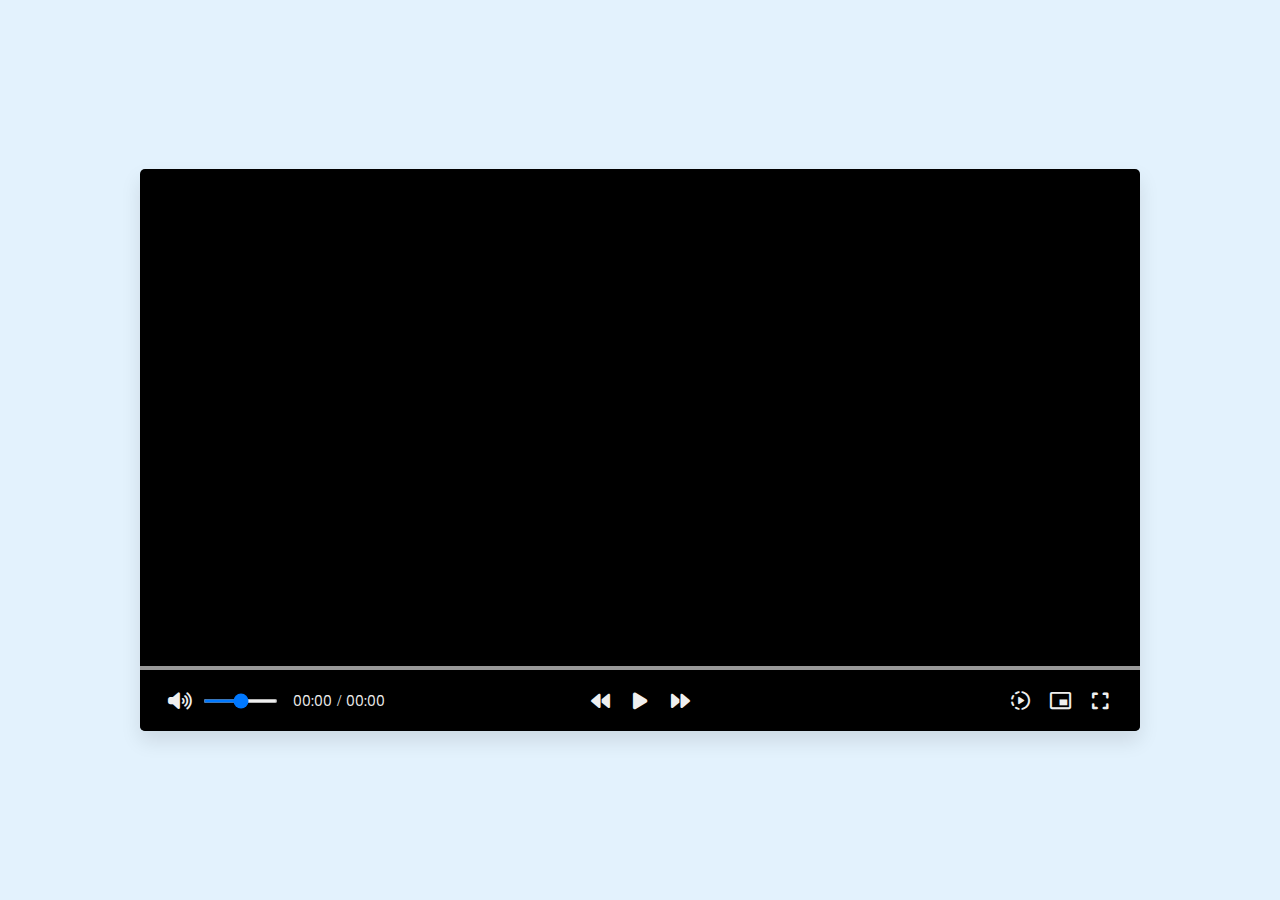
==== test/index.html @ b4e4306e "Add files via upload" ====
<!DOCTYPE html>
<!-- Coding By CodingNepal - youtube.com/codingnepal -->
<html lang="ru" dir="ltr">
  <head>
    <meta charset="utf-8">
    <title>Video Player</title>
    <link rel="stylesheet" href="style.css">
    <meta name="viewport" content="width=device-width, initial-scale=1.0">
    <!-- These 3 links are only for icons -->
    <link rel="stylesheet" href="https://cdnjs.cloudflare.com/ajax/libs/font-awesome/6.1.1/css/all.min.css">
    <link rel="stylesheet" href="https://fonts.googleapis.com/css2?family=Material+Symbols+Rounded:opsz,wght,FILL,GRAD@20..48,100..700,0..1,-50..200" />
    <link rel="stylesheet" href="https://fonts.googleapis.com/icon?family=Material+Icons">
  </head>
  <body>
    <div class="container show-controls">
        <div class="wrapper">
            <div class="video-timeline">
                <div class="progress-area">
                    <span>00:00</span>
                    <div class="progress-bar"></div>
                </div>
            </div>
            <ul class="video-controls">
                <li class="options left">
                    <button class="volume"><i class="fa-solid fa-volume-high"></i></button>
                    <input type="range" min="0" max="1" step="any">
                    <div class="video-timer">
                        <p class="current-time">00:00</p>
                        <p class="separator"> / </p>
                        <p class="video-duration">00:00</p>
                    </div>
                </li>
                <li class="options center">
                    <button class="skip-backward"><i class="fas fa-backward"></i></button>
                    <button class="play-pause"><i class="fas fa-play"></i></button>
                    <button class="skip-forward"><i class="fas fa-forward"></i></button>
                </li>
                <li class="options right">
                    <div class="playback-content">
                        <button class="playback-speed"><span class="material-symbols-rounded">slow_motion_video</span></button>
                        <ul class="speed-options">
                            <li data-speed="2">2x</li>
                            <li data-speed="1.5">1.5x</li>
                            <li data-speed="1" class="active">Normal</li>
                            <li data-speed="0.75">0.75x</li>
                            <li data-speed="0.5">0.5x</li>
                        </ul>
                    </div>
                    <button class="pic-in-pic"><span class="material-icons">picture_in_picture_alt</span></button>
                    <button class="fullscreen"><i class="fa-solid fa-expand"></i></button>
                </li>
            </ul>
        </div>
        <video src="test.mp4"></video>
    </div>

    <script src="script.js"></script>

  </body>
</html>
---- test/style.css ----
/* Import Google font - Poppins */
@import url('https://fonts.googleapis.com/css2?family=Poppins:wght@400;500;600&display=swap');
*{
  margin: 0;
  padding: 0;
  box-sizing: border-box;
  font-family: 'Poppins', sans-serif;
}
body{
  min-height: 100vh;
  background: #E3F2FD;
}
body, .container, .video-controls, .video-timer, .options{
  display: flex;
  align-items: center;
  justify-content: center;
}
.container{
  width: 98%;
  user-select: none;
  overflow: hidden;
  max-width: 1000px;
  border-radius: 5px;
  background: #000;
  aspect-ratio: 16 / 9;
  position: relative;
  box-shadow: 0 10px 20px rgba(0, 0, 0, 0.1);
}
.container.fullscreen{
  max-width: 100%;
  width: 100%;
  height: 100vh;
  border-radius: 0px;
}
.wrapper{
  position: absolute;
  left: 0;
  right: 0;
  z-index: 1;
  opacity: 0;
  bottom: -15px;
  transition: all 0.08s ease;
}
.container.show-controls .wrapper{
  opacity: 1;
  bottom: 0;
  transition: all 0.13s ease;
}
.wrapper::before{
  content: "";
  bottom: 0;
  width: 100%;
  z-index: -1;
  position: absolute;
  height: calc(100% + 35px);
  pointer-events: none;
  background: linear-gradient(to top, rgba(0, 0, 0, 0.7), transparent);
}
.video-timeline{
  height: 10px;
  width: 100%;
  cursor: pointer;
}
.video-timeline .progress-area{
  height: 4px;
  position: relative;
  background: rgba(255, 255, 255, 0.6);
}
.progress-area span{
  position: absolute;
  left: 50%;
  top: -30px;
  font-size: 16px;
  color: #fff;
  pointer-events: none;
  transform: translateX(-50%);
}
.progress-area .progress-bar{
  width: 0%;
  height: 100%;
  position: relative;
  background: #2289ff;
}
.progress-bar::before{
  content: "";
  right: 0;
  top: 50%;
  height: 13px;
  width: 13px;
  position: absolute;
  border-radius: 50%;
  background: #2289ff;
  transform: translateY(-50%);
}
.progress-bar::before, .progress-area span{
  display: none;
}
.video-timeline:hover .progress-bar::before,
.video-timeline:hover .progress-area span{
  display: block;
}
.wrapper .video-controls{
  padding: 5px 20px 10px;
}
.video-controls .options{
  width: 100%;
}
.video-controls .options:first-child{
  justify-content: flex-start;
}
.video-controls .options:last-child{
  justify-content: flex-end;
}
.options button{
  height: 40px;
  width: 40px;
  font-size: 19px;
  border: none;
  cursor: pointer;
  background: none;
  color: #efefef;
  border-radius: 3px;
  transition: all 0.3s ease;
}
.options button :where(i, span) {
  height: 100%;
  width: 100%;
  line-height: 40px;
}
.options button:hover :where(i, span){
  color: #fff;
}
.options button:active :where(i, span){
  transform: scale(0.9);
}
.options button span{
  font-size: 23px;
}
.options input{
  height: 4px;
  margin-left: 3px;
  max-width: 75px;
  accent-color: #0078FF;
}
.options .video-timer{
  color: #efefef;
  margin-left: 15px;
  font-size: 14px;
}
.video-timer .separator{
  margin: 0 5px;
  font-size: 16px;
  font-family: "Open sans";
}
.playback-content{
  display: flex;
  position: relative;
}
.playback-content .speed-options{
  position: absolute;
  list-style: none;
  left: -40px;
  bottom: 40px;
  width: 95px;
  overflow: hidden;
  opacity: 0;
  border-radius: 4px;
  pointer-events: none;
  background: rgba(255, 255, 255, 0.9);
  box-shadow: 0 10px 20px rgba(0, 0, 0, 0.1);
  transition: opacity 0.13s ease;
}
.playback-content .speed-options.show{
  opacity: 1;
  pointer-events: auto;
}
.speed-options li{
  cursor: pointer;
  color: #000;
  font-size: 14px;
  margin: 2px 0;
  padding: 5px 0 5px 15px;
  transition: all 0.1s ease;
}
.speed-options li:where(:first-child, :last-child){
  margin: 0px;
}
.speed-options li:hover{
  background: #dfdfdf;
}
.speed-options li.active{
  color: #fff;
  background: #3e97fd;
}
.container video{
  width: 100%;
}

@media screen and (max-width: 540px) {
  .wrapper .video-controls{
    padding: 3px 10px 7px;
  }
  .options input, .progress-area span{
    display: none!important;
  }
  .options button{
    height: 30px;
    width: 30px;
    font-size: 17px;
  }
  .options .video-timer{
    margin-left: 5px;
  }
  .video-timer .separator{
    font-size: 14px;
    margin: 0 2px;
  }
  .options button :where(i, span) {
    line-height: 30px;
  }
  .options button span{
    font-size: 21px;
  }
  .options .video-timer, .progress-area span, .speed-options li{
    font-size: 12px;
  }
  .playback-content .speed-options{
    width: 75px;
    left: -30px;
    bottom: 30px;
  }
  .speed-options li{
    margin: 1px 0;
    padding: 3px 0 3px 10px;
  }
  .right .pic-in-pic{
    display: none;
  }
}
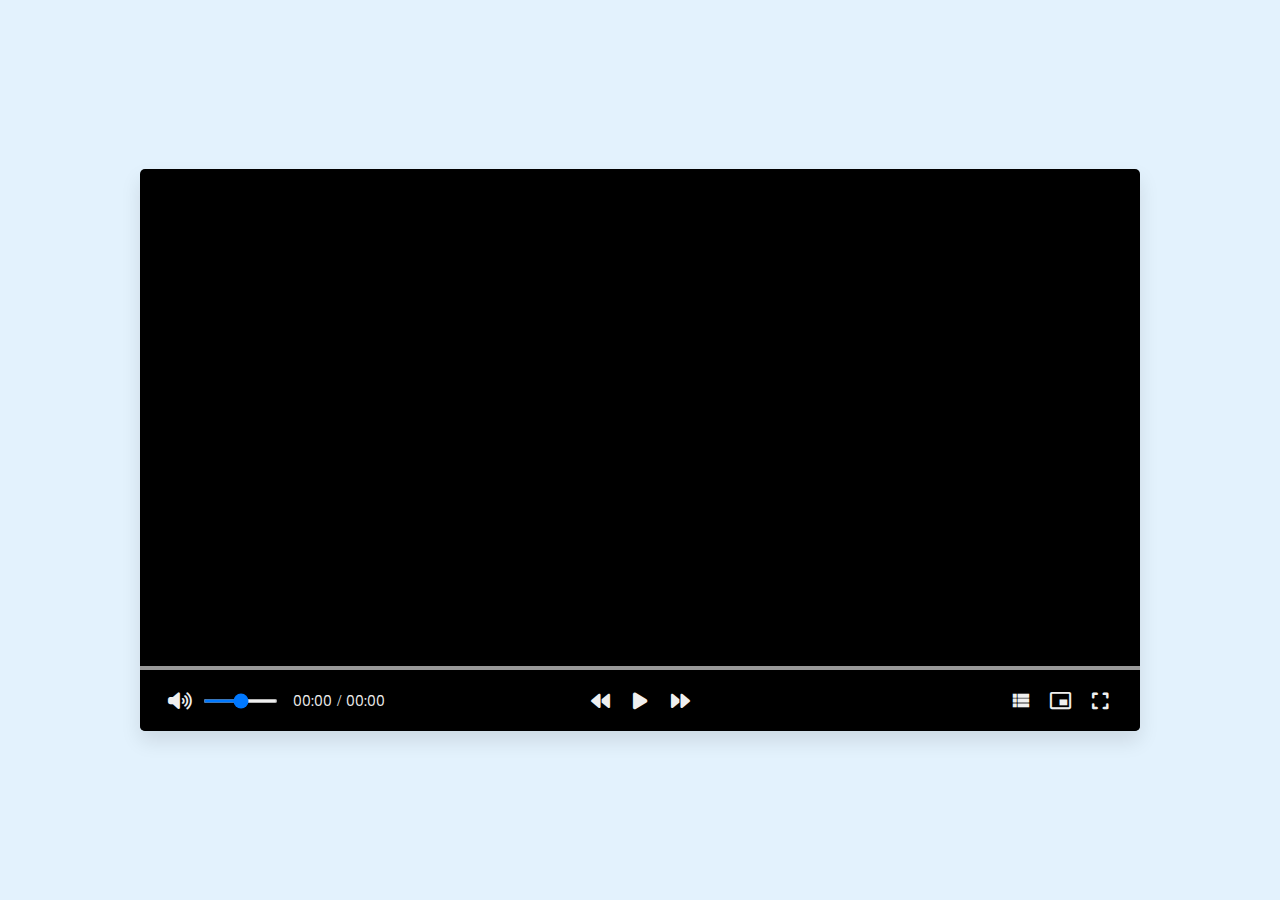
==== commit 44d35a0c: "Add files via upload" ====
--- a/test/index.html
+++ b/test/index.html
@@ -36,14 +36,12 @@
                     <button class="skip-forward"><i class="fas fa-forward"></i></button>
                 </li>
                 <li class="options right">
-                    <div class="playback-content">
-                        <button class="playback-speed"><span class="material-symbols-rounded">slow_motion_video</span></button>
-                        <ul class="speed-options">
-                            <li data-speed="2">2x</li>
-                            <li data-speed="1.5">1.5x</li>
-                            <li data-speed="1" class="active">Normal</li>
-                            <li data-speed="0.75">0.75x</li>
-                            <li data-speed="0.5">0.5x</li>
+                     <div class="series-content">
+                        <button class="series-btn"><span class="material-icons">view_list</span></button>
+                        <ul class="series-options">
+                            <li data-src="episode1.mp4">Episode 1</li>
+                            <li data-src="episode2.mp4">Episode 2</li>
+                            <li data-src="episode3.mp4">Episode 3</li>
                         </ul>
                     </div>
                     <button class="pic-in-pic"><span class="material-icons">picture_in_picture_alt</span></button>
@@ -51,7 +49,7 @@
                 </li>
             </ul>
         </div>
-        <video src="test.mp4"></video>
+        <video src="null.mp4"></video>
     </div>
 
     <script src="script.js"></script>
--- a/test/style.css
+++ b/test/style.css
@@ -174,27 +174,87 @@
   opacity: 1;
   pointer-events: auto;
 }
-.speed-options li{
-  cursor: pointer;
-  color: #000;
-  font-size: 14px;
-  margin: 2px 0;
-  padding: 5px 0 5px 15px;
-  transition: all 0.1s ease;
-}
-.speed-options li:where(:first-child, :last-child){
-  margin: 0px;
-}
-.speed-options li:hover{
-  background: #dfdfdf;
-}
-.speed-options li.active{
-  color: #fff;
-  background: #3e97fd;
-}
+.playback-content .series-options {
+    position: absolute;
+    list-style: none;
+    left: -40px;
+    bottom: 40px;
+    width: 150px;
+    overflow: hidden;
+    opacity: 0;
+    border-radius: 4px;
+    pointer-events: none;
+    background: rgba(255, 255, 255, 0.9);
+    box-shadow: 0 10px 20px rgba(0, 0, 0, 0.1);
+    transition: opacity 0.13s ease;
+}
+
+.playback-content .series-options.show {
+    opacity: 1;
+    pointer-events: auto;
+}
+
+.series-options li {
+    cursor: pointer;
+    color: #000;
+    font-size: 14px;
+    margin: 2px 0;
+    padding: 5px 10px;
+    transition: all 0.1s ease;
+}
+
+.series-options li:hover {
+    background: #dfdfdf;
+}
+
 .container video{
   width: 100%;
 }
+
+.series-content {
+    display: flex;
+    position: relative;
+}
+
+.series-content .series-options {
+    position: absolute;
+    list-style: none;
+    left: -40px;
+    bottom: 40px;
+    width: 120px;
+    overflow: hidden;
+    opacity: 0;
+    border-radius: 4px;
+    pointer-events: none;
+    background: rgba(255, 255, 255, 0.9);
+    box-shadow: 0 10px 20px rgba(0, 0, 0, 0.1);
+    transition: opacity 0.13s ease;
+}
+
+.series-content .series-options.show {
+    opacity: 1;
+    pointer-events: auto;
+}
+
+.series-options li {
+    cursor: pointer;
+    color: #000;
+    font-size: 14px;
+    margin: 2px 0;
+    padding: 5px 10px;
+    transition: all 0.1s ease;
+}
+
+.series-options li:hover {
+    background: #dfdfdf;
+}
+
+.series-options li.active {
+    color: #fff;
+    background: #3e97fd;
+}
+
+
 
 @media screen and (max-width: 540px) {
   .wrapper .video-controls{
